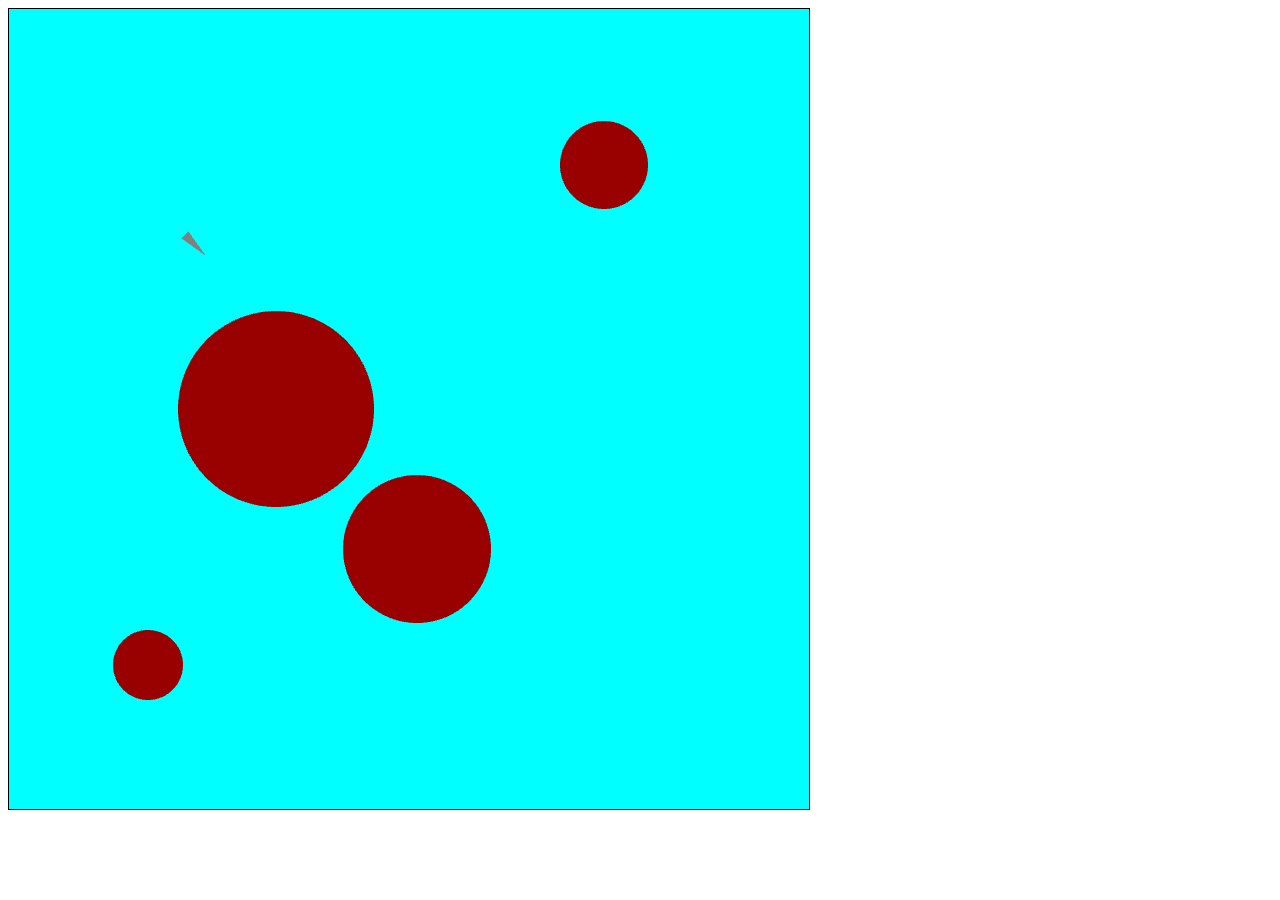
==== follow-the-leader/index.html @ fc32d320 "add follow the leader" ====
<!DOCTYPE html>
<html>

<head>
	<meta http-equiv="Content-Type" content="text/html;charset=utf-8">
	<title>Follow the leader</title>
	<link rel="stylesheet" href="./styles.css" type="text/css">
	<script src="utils/webglUtils.js"></script>
	<script src="utils/MVnew.js"></script>
	<script src="webgl.js"></script>
</head>

<body>
	<canvas id="glcanvas" width="800" height="800">
		Oops, it's possible that your browser does not support HTML5 canvas.
	</canvas>

</body>

</html>
---- follow-the-leader/styles.css ----
canvas {
  border: 1px solid black;
  background-color: white;
}
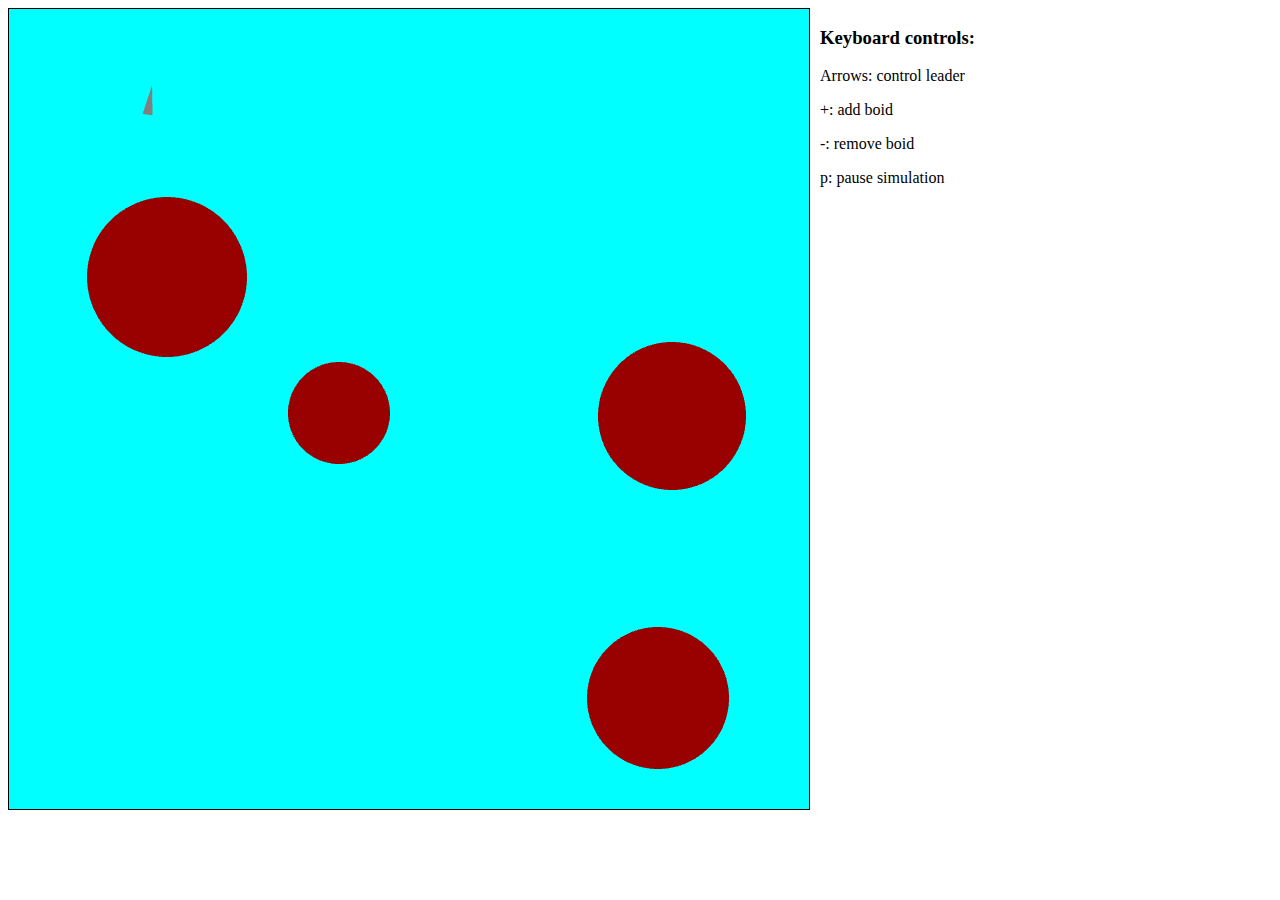
==== commit 063f7777: "add control instructions" ====
--- a/follow-the-leader/index.html
+++ b/follow-the-leader/index.html
@@ -11,10 +11,18 @@
 </head>
 
 <body>
-	<canvas id="glcanvas" width="800" height="800">
-		Oops, it's possible that your browser does not support HTML5 canvas.
-	</canvas>
-
+	<div id="container">
+        <canvas id="glcanvas" width="800" height="800">
+            Oops, it's possible that your browser does not support HTML5 canvas.
+        </canvas>
+        <div>
+            <h3> Keyboard controls: </h3>
+            <p> Arrows: control leader </p>
+            <p> +: add boid </p>
+            <p> -: remove boid </p>
+            <p> p: pause simulation </p>                     
+        </div>
+   </div>
 </body>
 
 </html>--- a/follow-the-leader/styles.css
+++ b/follow-the-leader/styles.css
@@ -1,4 +1,10 @@
 canvas {
   border: 1px solid black;
   background-color: white;
+  margin-right: 10px;
 }
+
+#container {
+  display: flex; 
+  flex-direction: row;
+}
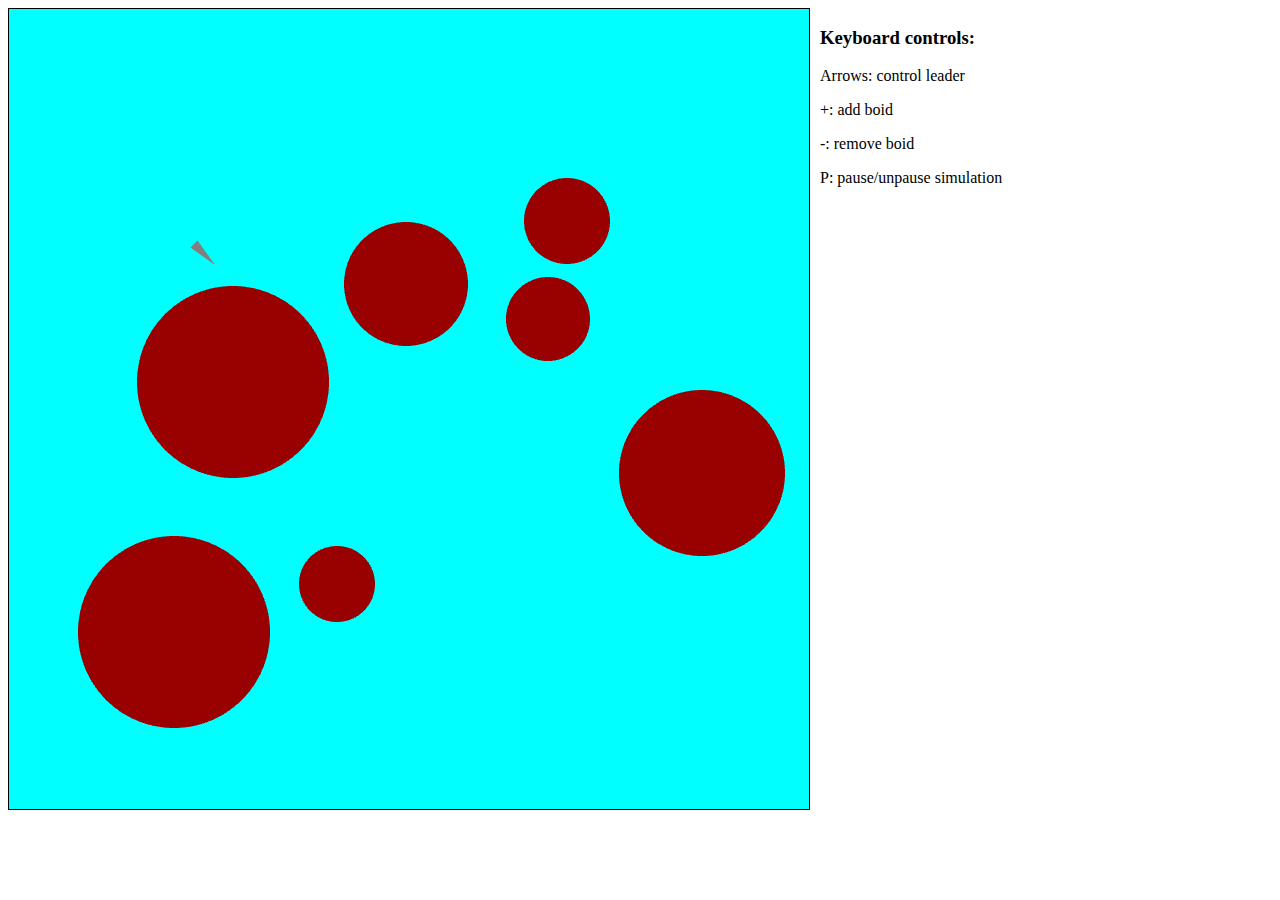
==== commit 8c55238f: "adjustments in follow the leader" ====
--- a/follow-the-leader/index.html
+++ b/follow-the-leader/index.html
@@ -20,7 +20,7 @@
             <p> Arrows: control leader </p>
             <p> +: add boid </p>
             <p> -: remove boid </p>
-            <p> p: pause simulation </p>                     
+            <p> P: pause/unpause simulation </p>                     
         </div>
    </div>
 </body>
